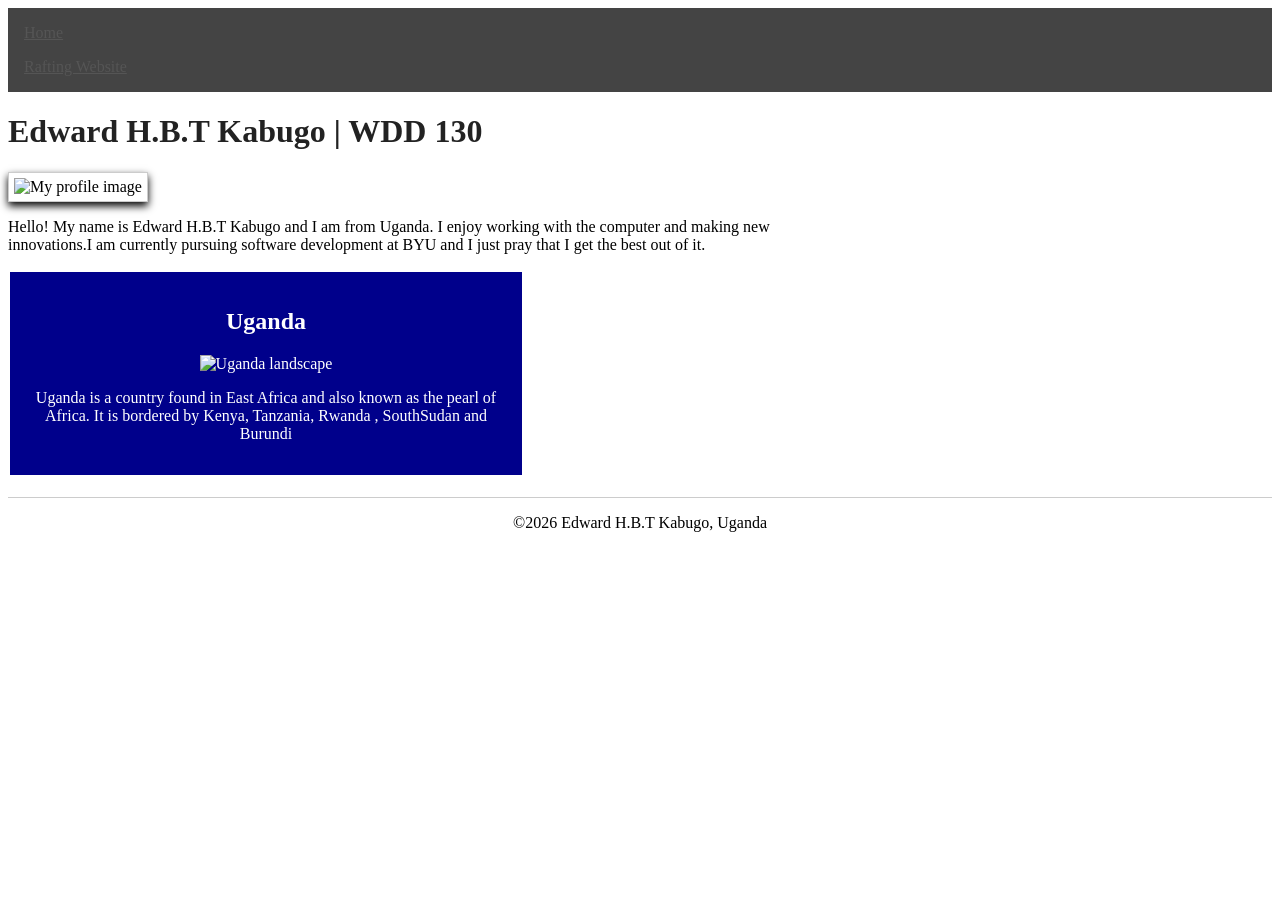
==== week02/index.html @ da114944 "index.html modification" ====
<!DOCTYPE html>
<html lang="en-US">

<head>
    <meta charset="UTF-8">
    <meta name="viewport" content="width=device-width,initial-scale=1.0">
    <title>WDD 130 | Edward H.B.T Kabugo </title>
    <link rel="stylesheet" href="styles/styles.css">
    <meta name="description" content="My name is Edward H.B.T Kabugo and I am a student of BYU pursuing software development. This page enables showcases of river rafting.">
    <meta name="author" content="Edward H.B.T Kabugo">
</head>

<body>
    <header>
        <nav>
            <a href="#">Home</a>
            <a href="wwr/">Rafting Website</a>

        </nav>
    </header>
    <main>
        <h1>Edward H.B.T Kabugo | WDD 130</h1>
        <img src="images/profile.jpg" alt="My profile image" width="200">
        <p>Hello! My name is Edward H.B.T Kabugo and I am from Uganda. I enjoy working with the computer and making new innovations.I am currently pursuing software development at BYU and I just pray that I get the best out of it.</p>
    </main>
    <aside>
        <h2>Uganda</h2>
        <img src="images/uganda.jpg" alt="Uganda landscape" width="200">
        <p>Uganda is a country found in East Africa and also known as the pearl of Africa. It is bordered by Kenya, Tanzania, Rwanda , SouthSudan and Burundi</p>
    </aside>
    <footer>
        <p>&copy;2026 Edward H.B.T Kabugo, Uganda</p>
    </footer>
</body>

</html>
---- week02/styles/styles.css ----
main {
    max-width: 840px;
    margin: 0;
}

main img {
    width: 150px;
    height: auto;
    border: 1px solid#ccc;
    padding: 5px;
    box-shadow: 0 4px 8px rgb(0, 0, 0.5);
}

nav {
    background-color: #444;
    padding: 0.5rem;
}

nav a {
    color: #555;
    padding: 0.5rem;
    display: block;
}

h1 {
    color: #222;
}

aside {
    width: 30rem;
    margin: 1 rem;
    border: 2px solid white;
    padding: 1rem;
    background-color: darkblue;
    color: white;
    text-align: center;

}

aside img {
    width: 200px;
    height: auto;
}

p {
    padding: 0;
}

footer {
    margin-top: 20px;
    border-top: 1px solid #ccc;
    text-align: center;
}
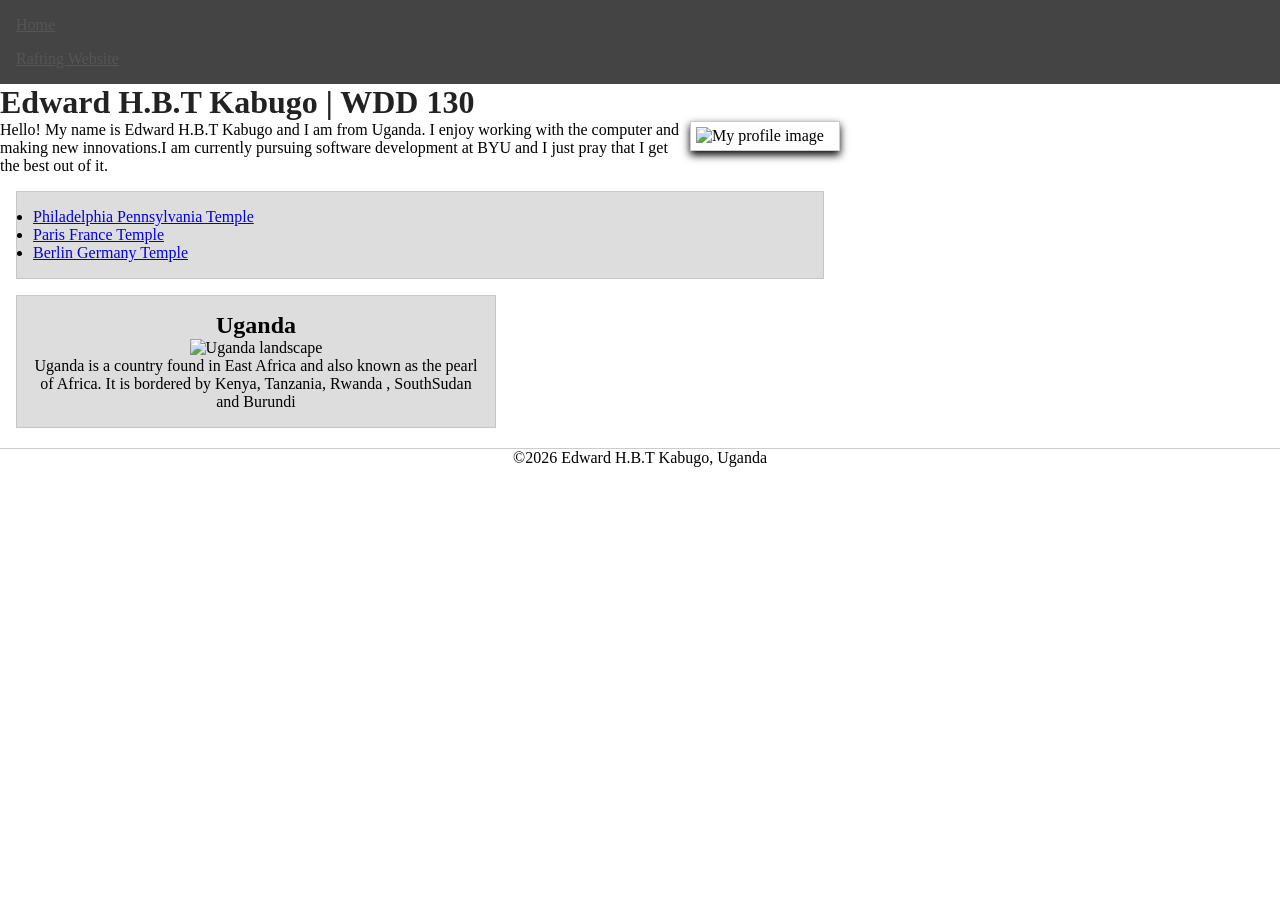
==== commit d64e3f77: "enhancement" ====
--- a/week02/index.html
+++ b/week02/index.html
@@ -22,10 +22,17 @@
         <h1>Edward H.B.T Kabugo | WDD 130</h1>
         <img src="images/profile.jpg" alt="My profile image" width="200">
         <p>Hello! My name is Edward H.B.T Kabugo and I am from Uganda. I enjoy working with the computer and making new innovations.I am currently pursuing software development at BYU and I just pray that I get the best out of it.</p>
+        <ul class="box">
+            <li><a href="https:www.churchofjesuschrist.org/temple/details/philadelphia-pennsylvania-temple" target="_blank" rel="noopener">Philadelphia Pennsylvania Temple</a></li>
+            <li><a href="https://www.churchofjesuschrist.org/temples/details/paris-france-temple" target="_blank" rel="noopener">Paris France Temple</a></li>
+            <li><a href="https://www.churchofjesuschrist.org/temples/details/berlin-germany-temple" target="_blank" rel="noopener">Berlin Germany Temple</a></li>
+
+
+        </ul>
     </main>
-    <aside>
+    <aside class="box">
         <h2>Uganda</h2>
-        <img src="images/uganda.jpg" alt="Uganda landscape" width="200">
+        <img src=" images/uganda.jpg" alt="Uganda landscape" width="200">
         <p>Uganda is a country found in East Africa and also known as the pearl of Africa. It is bordered by Kenya, Tanzania, Rwanda , SouthSudan and Burundi</p>
     </aside>
     <footer>
--- a/week02/styles/styles.css
+++ b/week02/styles/styles.css
@@ -1,3 +1,9 @@
+* {
+    margin: 0;
+    padding: 0;
+    box-sizing: border-box
+}
+
 main {
     max-width: 840px;
     margin: 0;
@@ -9,6 +15,7 @@
     border: 1px solid#ccc;
     padding: 5px;
     box-shadow: 0 4px 8px rgb(0, 0, 0.5);
+    float: right;
 }
 
 nav {
@@ -51,3 +58,12 @@
     border-top: 1px solid #ccc;
     text-align: center;
 }
+
+/* Class Selectors */
+.box {
+    margin: 1rem;
+    border: 1px solid rgb(0 0 0 / 10%);
+    padding: 1rem;
+    background-color: #ddd;
+    color: #000;
+}
